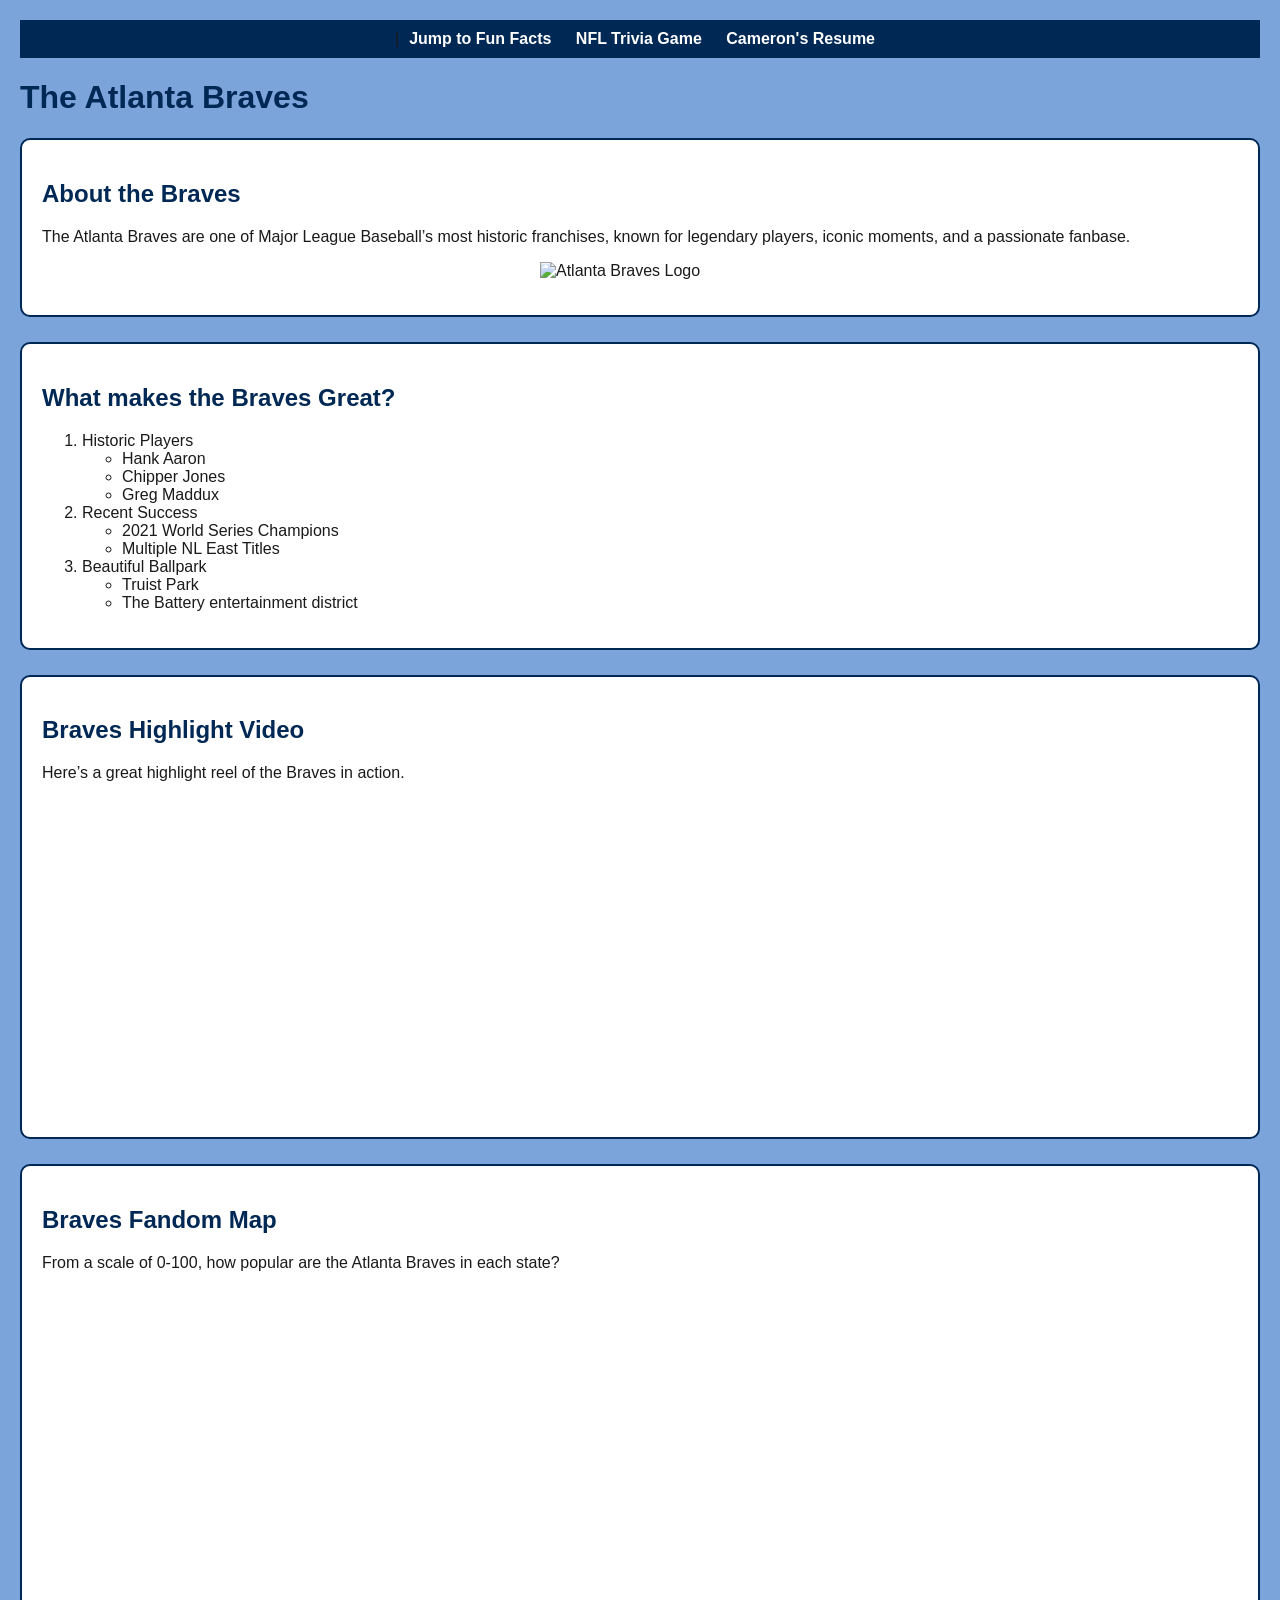
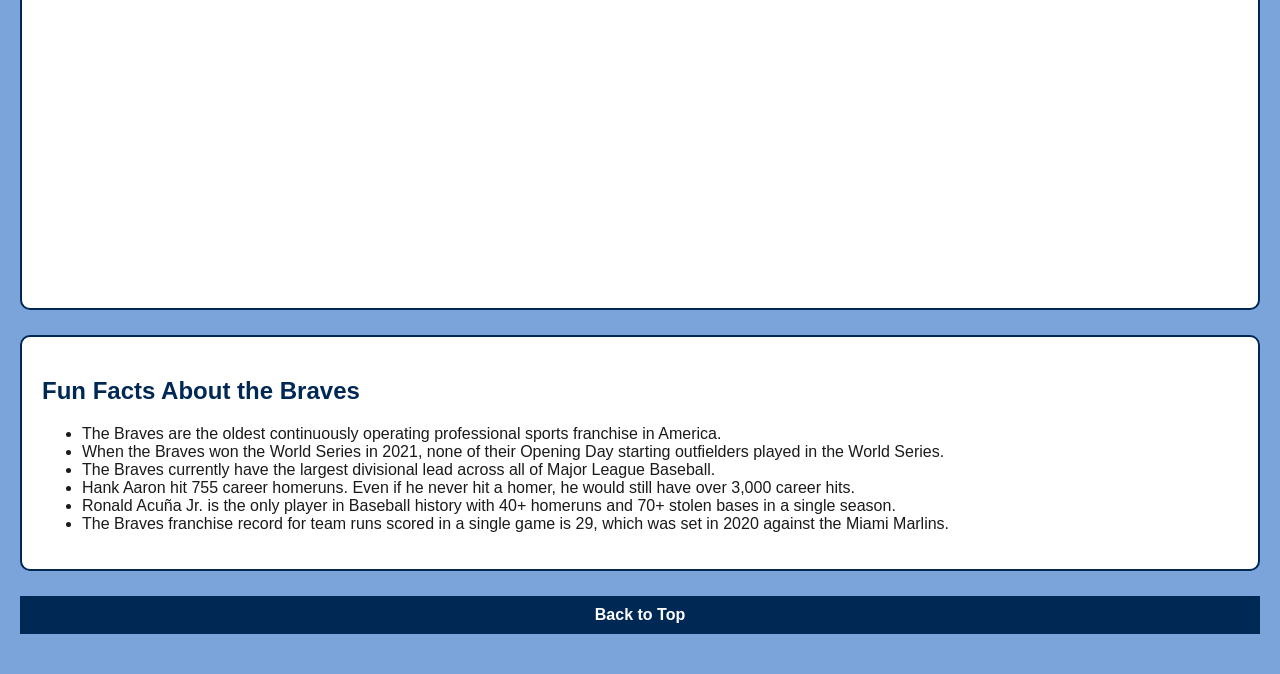
==== Braves.html @ 87ac0170 "Add files via upload" ====
<!DOCTYPE html>
<html lang="en">
<head>
    <meta charset="UTF-8">
    <title>Atlanta Braves </title>
    <link rel="stylesheet" href="Braves.css">
</head>

<body>

    <!-- Navigation -->
    <div class="nav">
        |<a href="#fun-facts">Jump to Fun Facts</a>
        <a href="../ai.html">NFL Trivia Game</a> 
        <a href="index.html">Cameron's Resume</a> 
    </div>

    <h1 id="top">The Atlanta Braves</h1>

    <!-- Intro Section -->
    <div class="section">
        <h2>About the Braves</h2>
        <p>
            The Atlanta Braves are one of Major League Baseball’s most historic franchises, 
            known for legendary players, iconic moments, and a passionate fanbase.
        </p>

        <!-- Required Image -->
        <img src="https://upload.wikimedia.org/wikipedia/en/f/f2/Atlanta_Braves.svg" 
             alt="Atlanta Braves Logo" class="braves-logo">
    </div>

    <!-- Ordered list with an unordered list inside -->
    <div class="section">
        <h2>What makes the Braves Great?</h2>

        <ol>
            <li>Historic Players
                <ul>
                    <li>Hank Aaron</li>
                    <li>Chipper Jones</li>
                    <li>Greg Maddux</li>
                </ul>
            </li>

            <li>Recent Success
                <ul>
                    <li>2021 World Series Champions</li>
                    <li>Multiple NL East Titles</li>
                </ul>
            </li>

            <li>Beautiful Ballpark
                <ul>
                    <li>Truist Park</li>
                    <li>The Battery entertainment district</li>
                </ul>
            </li>
        </ol>
    </div>

    <!-- Embedded YouTube Video -->
    <div class="section">
        <h2>Braves Highlight Video</h2>
        <p>Here’s a great highlight reel of the Braves in action.</p>

        <iframe width="560" height="315" 
            src="https://www.youtube.com/embed/4Z1Zq9VHtVw" 
            title="YouTube video player" 
            frameborder="0" 
            allowfullscreen>
        </iframe>
    </div>

    <!-- Tableau Embed -->
    <div class="section">
        <h2>Braves Fandom Map</h2>
        <p>From a scale of 0-100, how popular are the Atlanta Braves in each state?</p>

        <div class="tableauPlaceholder" id="vizBraves" style="width: 100%; height: 600px;">
           <div class='tableauPlaceholder' id='viz1776897998793' style='position: relative'><noscript><a href='#'><img alt='Braves Popularity per State ' src='https:&#47;&#47;public.tableau.com&#47;static&#47;images&#47;Br&#47;BravesPopularity&#47;Sheet1&#47;1_rss.png' style='border: none' /></a></noscript><object class='tableauViz'  style='display:none;'><param name='host_url' value='https%3A%2F%2Fpublic.tableau.com%2F' /> <param name='embed_code_version' value='3' /> <param name='site_root' value='' /><param name='name' value='BravesPopularity&#47;Sheet1' /><param name='tabs' value='no' /><param name='toolbar' value='yes' /><param name='static_image' value='https:&#47;&#47;public.tableau.com&#47;static&#47;images&#47;Br&#47;BravesPopularity&#47;Sheet1&#47;1.png' /> <param name='animate_transition' value='yes' /><param name='display_static_image' value='yes' /><param name='display_spinner' value='yes' /><param name='display_overlay' value='yes' /><param name='display_count' value='yes' /><param name='language' value='en-US' /><param name='filter' value='publish=yes' /></object></div>                <script type='text/javascript'>                    var divElement = document.getElementById('viz1776897998793');                    var vizElement = divElement.getElementsByTagName('object')[0];                    vizElement.style.width='100%';vizElement.style.height=(divElement.offsetWidth*0.75)+'px';                    var scriptElement = document.createElement('script');                    scriptElement.src = 'https://public.tableau.com/javascripts/api/viz_v1.js';                    vizElement.parentNode.insertBefore(scriptElement, vizElement);                </script>
            <object class="tableauViz" width="100%" height="600" 
                data="https://public.tableau.com/views/MLBStatsDashboard/MLBStats">
            </object>
        </div>
    </div>

    <!-- Anchor target -->
    <div class="section">
        <h2 id="fun-facts">Fun Facts About the Braves</h2>
        <p>
            <ul>
              <li> The Braves are the oldest continuously operating professional sports franchise in America.</li> 
              <li> When the Braves won the World Series in 2021, none of their Opening Day starting outfielders played in the World Series.</li>
              <li>The Braves currently have the largest divisional lead across all of Major League Baseball.</li>
              <li>Hank Aaron hit 755 career homeruns. Even if he never hit a homer, he would still have over 3,000 career hits.</li>
              <li>Ronald Acuña Jr. is the only player in Baseball history with 40+ homeruns and 70+ stolen bases in a single season.</li>
              <li>The Braves franchise record for team runs scored in a single game is 29, which was set in 2020 against the Miami Marlins.</li>
            </ul>
            
        </p>
    </div>

    <!-- Link to anchor -->
    <div class="nav">
         <a href="#top">Back to Top</a>
    </div>

</body>
</html>
---- Braves.css ----
/* Background */
body {
    background-color: #7BA4DB;
    font-family: Arial, Helvetica, sans-serif;
    color: #1a1a1a;
    margin: 0;
    padding: 20px;
}

/* Navigation bar */
.nav {
    background-color: #002855;
    padding: 10px;
    text-align: center;
    margin-bottom: 20px;
}

.nav a {
    color: white;
    margin: 0 10px;
    text-decoration: none;
    font-weight: bold;
}

/* Section styling */
.section {
    background-color: #ffffff;
    padding: 20px;
    margin-bottom: 25px;
    border-radius: 10px;
    border: 2px solid #002855;
}

/* Braves logo */
.braves-logo {
    width: 200px;
    display: block;
    margin: 15px auto;
}

/* Headings */
h1, h2 {
    color: #002855;
}
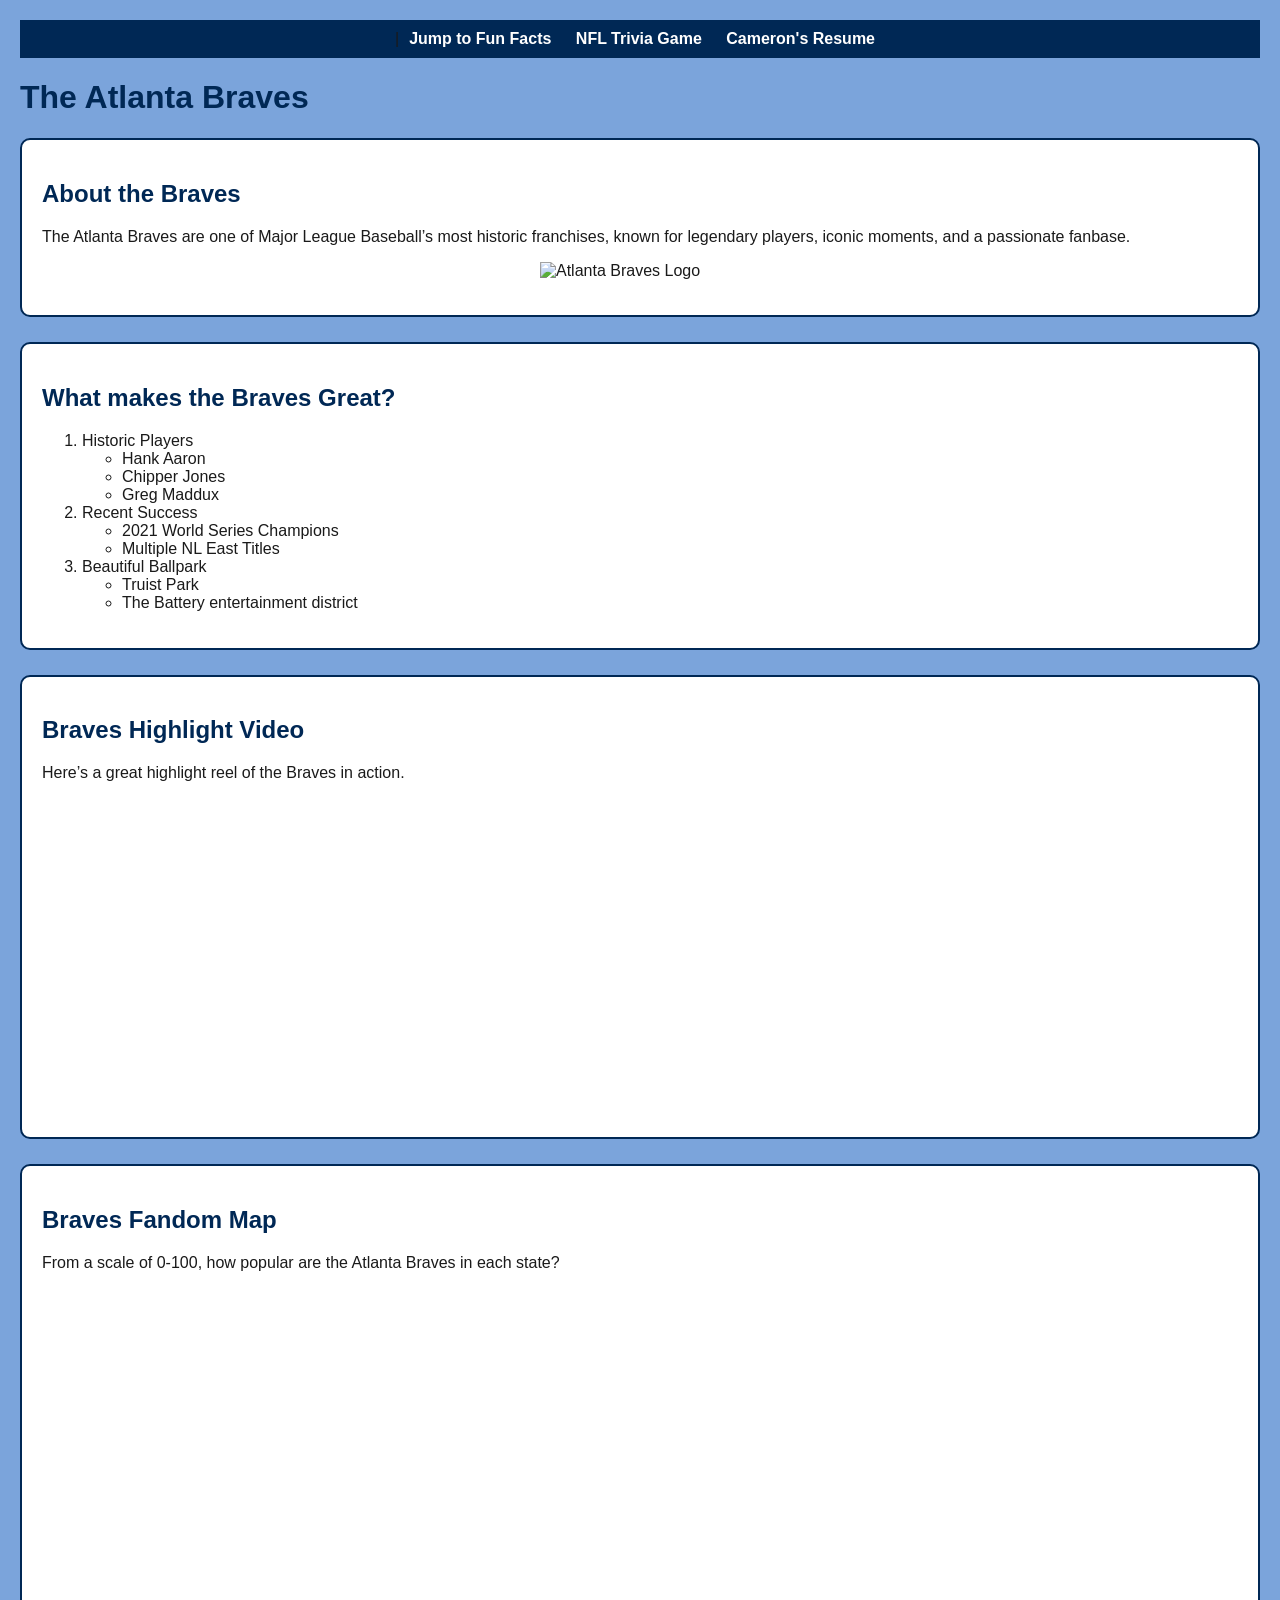
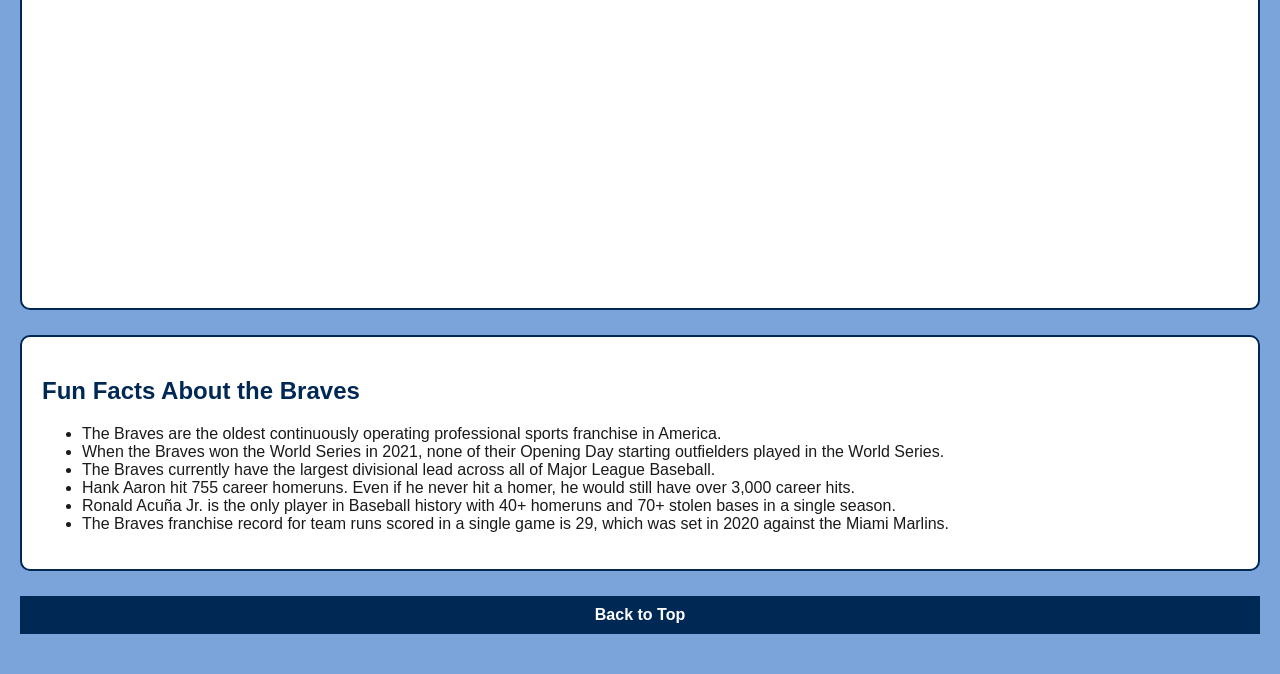
==== commit 2da4995a: "Add files via upload" ====
--- a/Braves.html
+++ b/Braves.html
@@ -64,12 +64,14 @@
         <h2>Braves Highlight Video</h2>
         <p>Here’s a great highlight reel of the Braves in action.</p>
 
-        <iframe width="560" height="315" 
-            src="https://www.youtube.com/embed/4Z1Zq9VHtVw" 
-            title="YouTube video player" 
-            frameborder="0" 
-            allowfullscreen>
-        </iframe>
+        <iframe width="560" height="315"
+    src="https://www.youtube.com/embed/4Z1Zq9VHtVw"
+    title="YouTube video player"
+    frameborder="0"
+    allow="accelerometer; autoplay; clipboard-write; encrypted-media; gyroscope; picture-in-picture; web-share"
+    allowfullscreen>
+</iframe>
+
     </div>
 
     <!-- Tableau Embed -->
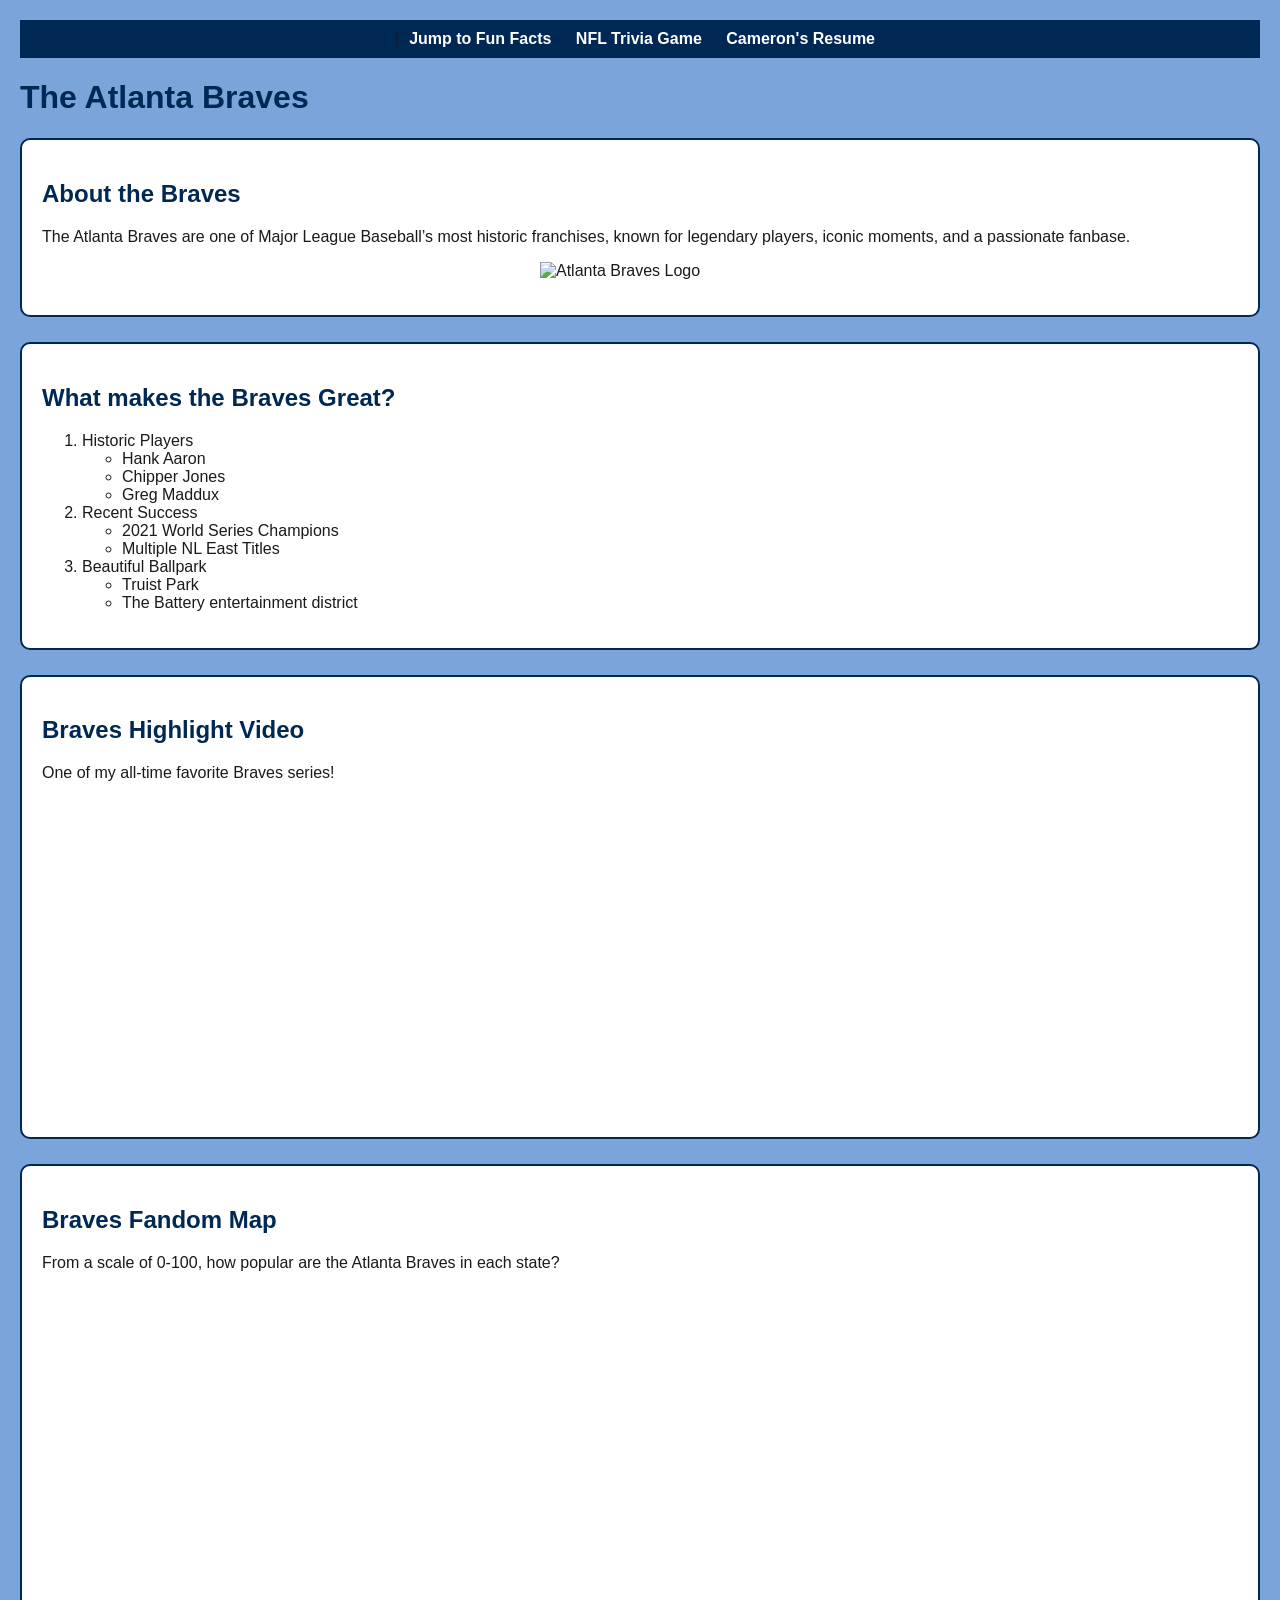
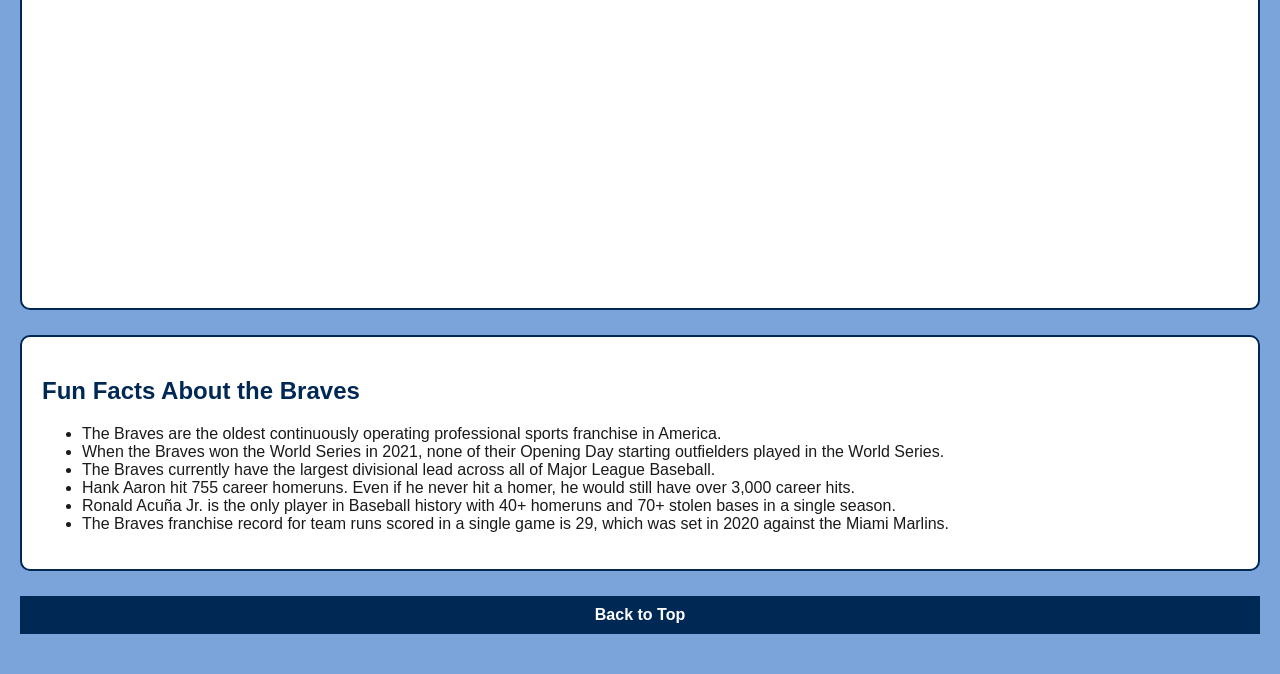
==== commit 39d13823: "Add files via upload" ====
--- a/Braves.html
+++ b/Braves.html
@@ -62,10 +62,10 @@
     <!-- Embedded YouTube Video -->
     <div class="section">
         <h2>Braves Highlight Video</h2>
-        <p>Here’s a great highlight reel of the Braves in action.</p>
+        <p>One of my all-time favorite Braves series!</p>
 
         <iframe width="560" height="315"
-    src="https://www.youtube.com/embed/4Z1Zq9VHtVw"
+    src="https://youtu.be/WFsq4XPC2r4?si=PTZJcS09mUn3rrgC"
     title="YouTube video player"
     frameborder="0"
     allow="accelerometer; autoplay; clipboard-write; encrypted-media; gyroscope; picture-in-picture; web-share"
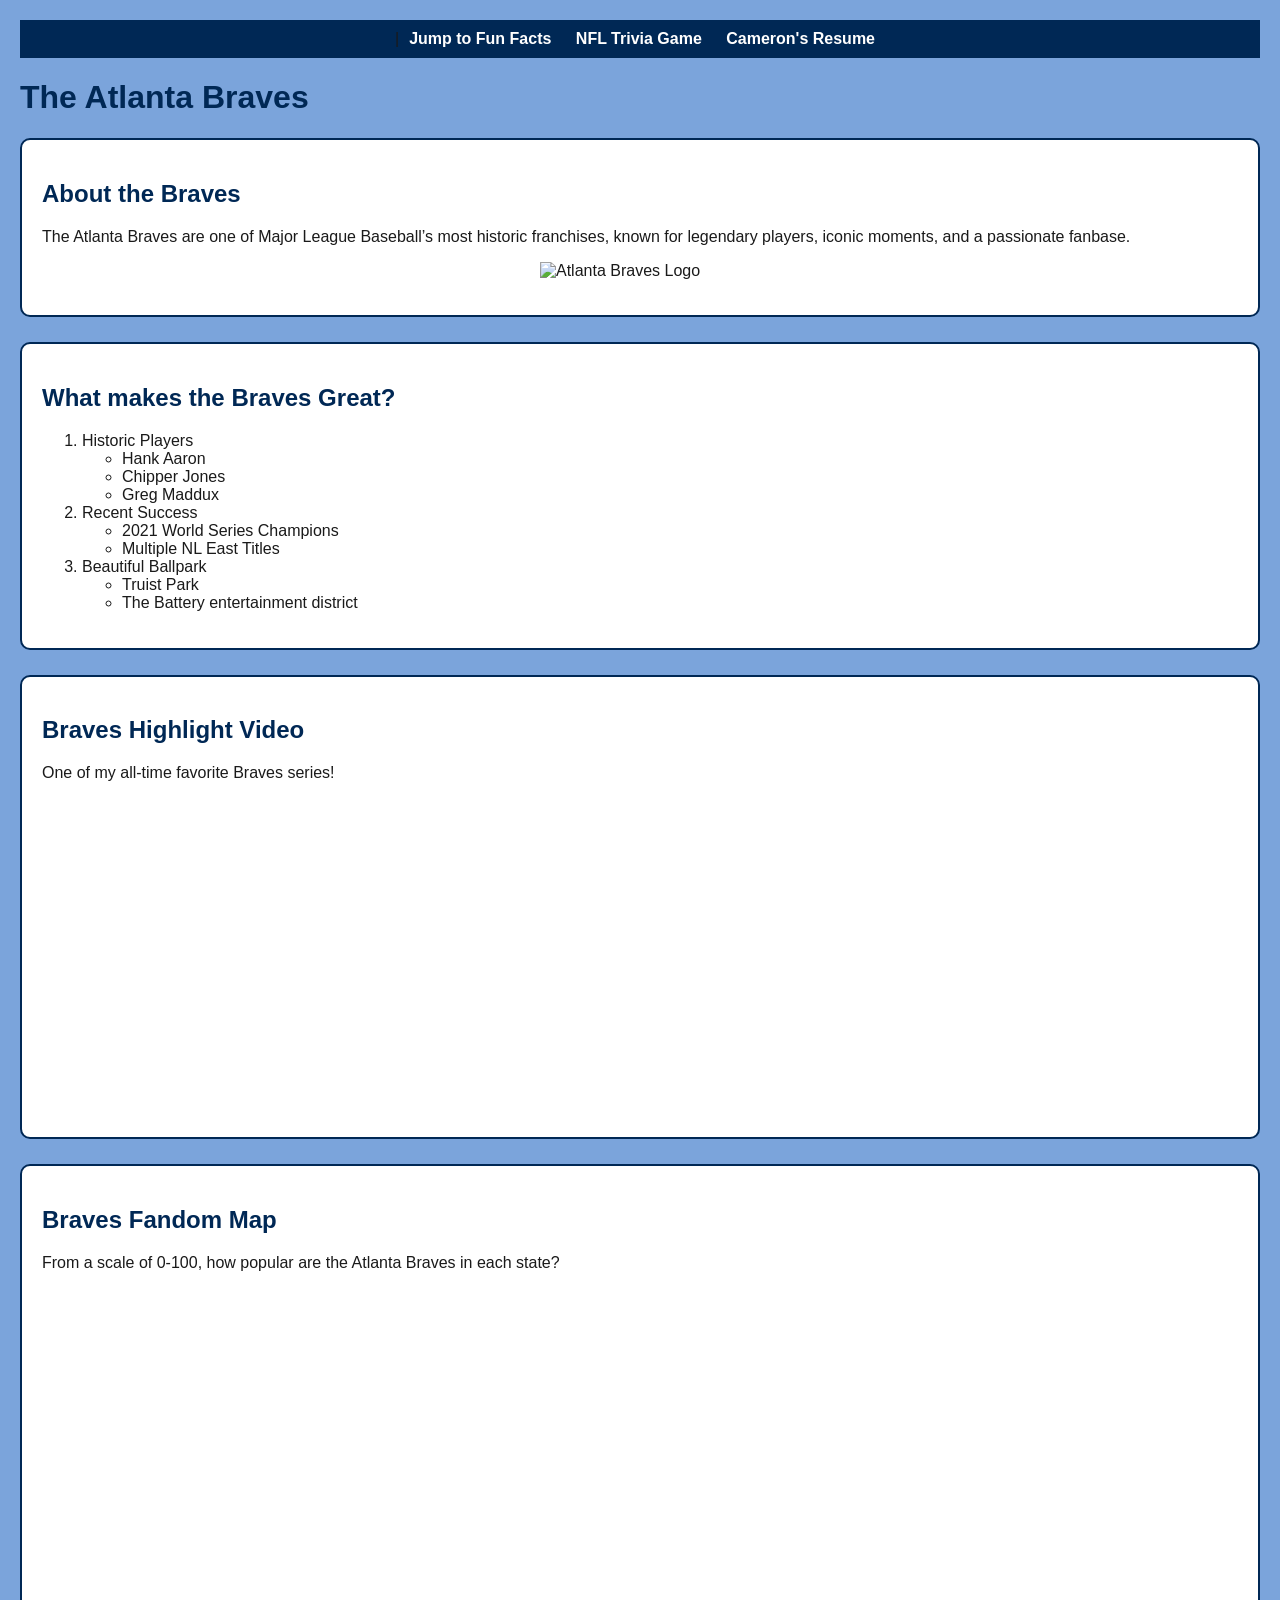
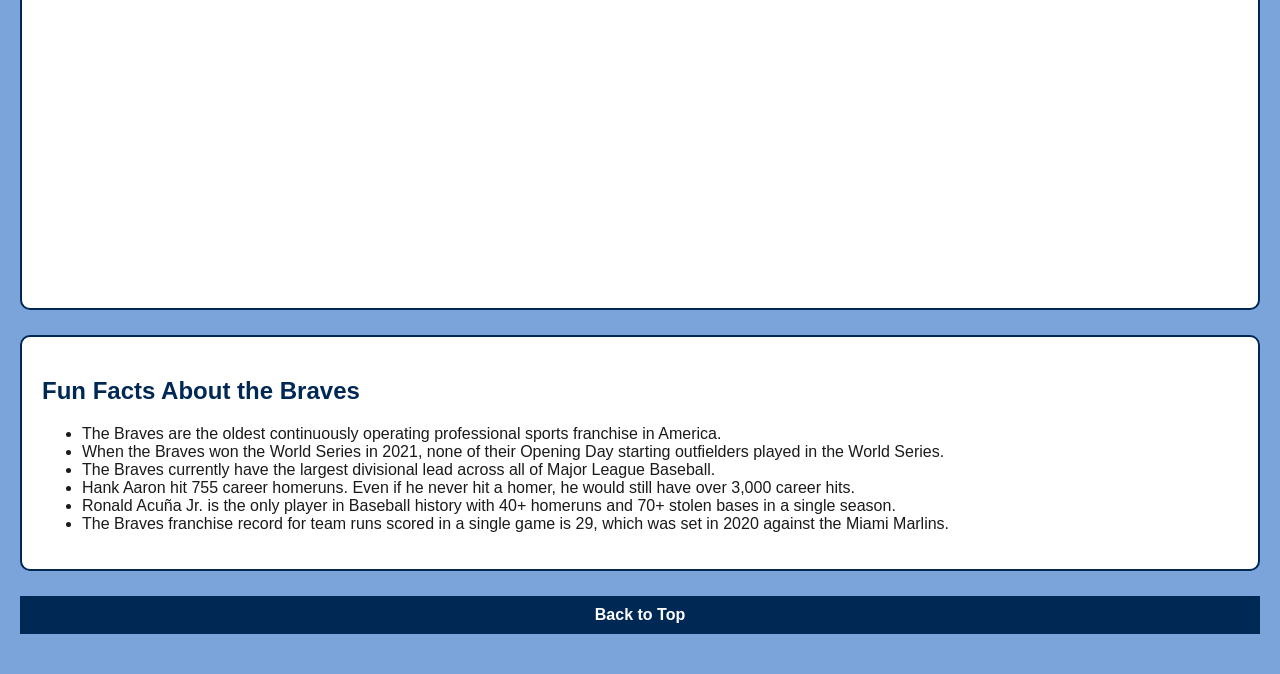
==== commit 31727d3c: "Add files via upload" ====
--- a/Braves.html
+++ b/Braves.html
@@ -65,12 +65,13 @@
         <p>One of my all-time favorite Braves series!</p>
 
         <iframe width="560" height="315"
-    src="https://youtu.be/WFsq4XPC2r4?si=PTZJcS09mUn3rrgC"
+    src="https://www.youtube.com/embed/WFsq4XPC2r4"
     title="YouTube video player"
     frameborder="0"
     allow="accelerometer; autoplay; clipboard-write; encrypted-media; gyroscope; picture-in-picture; web-share"
     allowfullscreen>
 </iframe>
+
 
     </div>
 
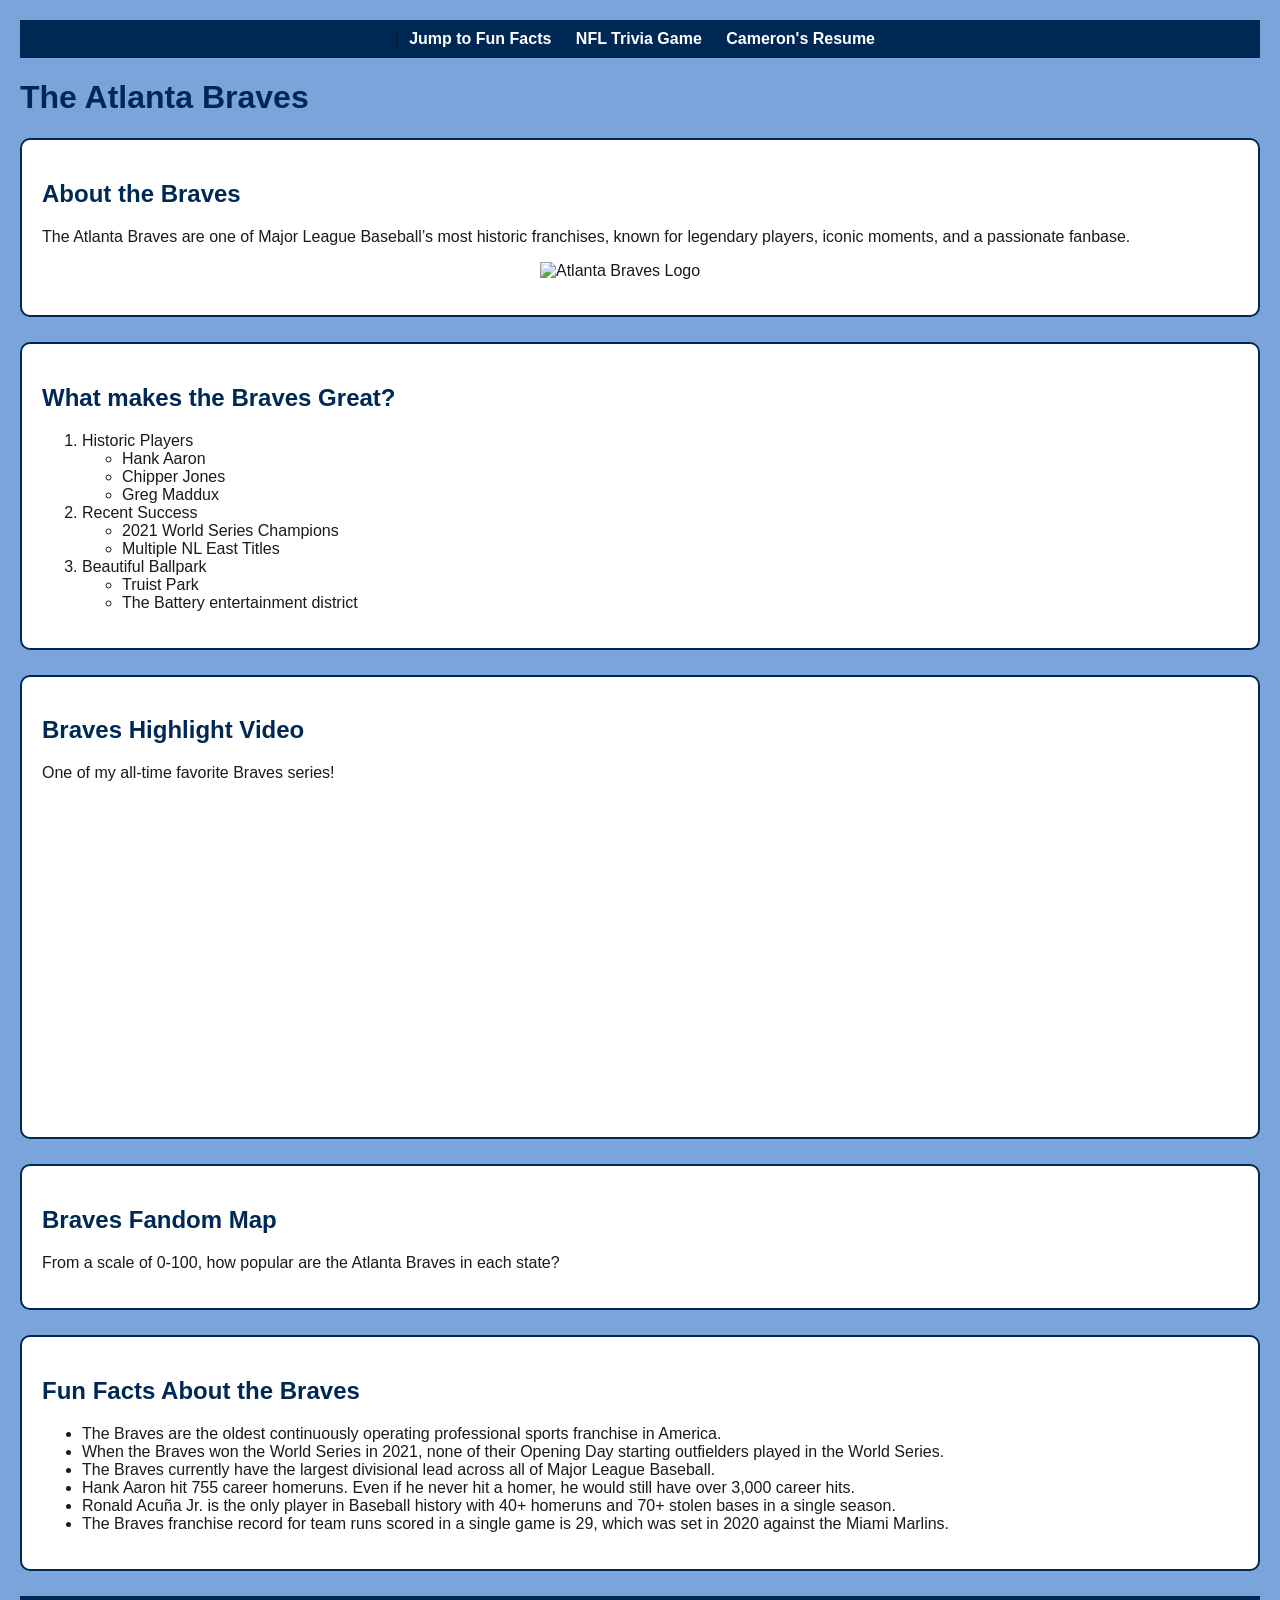
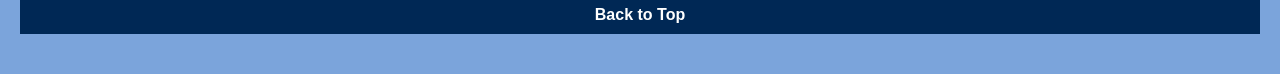
==== commit edf34f2d: "Add files via upload" ====
--- a/Braves.html
+++ b/Braves.html
@@ -76,17 +76,49 @@
     </div>
 
     <!-- Tableau Embed -->
-    <div class="section">
-        <h2>Braves Fandom Map</h2>
-        <p>From a scale of 0-100, how popular are the Atlanta Braves in each state?</p>
+ <div class="section">
+    <h2>Braves Fandom Map</h2>
+    <p>From a scale of 0-100, how popular are the Atlanta Braves in each state?</p>
 
-        <div class="tableauPlaceholder" id="vizBraves" style="width: 100%; height: 600px;">
-           <div class='tableauPlaceholder' id='viz1776897998793' style='position: relative'><noscript><a href='#'><img alt='Braves Popularity per State ' src='https:&#47;&#47;public.tableau.com&#47;static&#47;images&#47;Br&#47;BravesPopularity&#47;Sheet1&#47;1_rss.png' style='border: none' /></a></noscript><object class='tableauViz'  style='display:none;'><param name='host_url' value='https%3A%2F%2Fpublic.tableau.com%2F' /> <param name='embed_code_version' value='3' /> <param name='site_root' value='' /><param name='name' value='BravesPopularity&#47;Sheet1' /><param name='tabs' value='no' /><param name='toolbar' value='yes' /><param name='static_image' value='https:&#47;&#47;public.tableau.com&#47;static&#47;images&#47;Br&#47;BravesPopularity&#47;Sheet1&#47;1.png' /> <param name='animate_transition' value='yes' /><param name='display_static_image' value='yes' /><param name='display_spinner' value='yes' /><param name='display_overlay' value='yes' /><param name='display_count' value='yes' /><param name='language' value='en-US' /><param name='filter' value='publish=yes' /></object></div>                <script type='text/javascript'>                    var divElement = document.getElementById('viz1776897998793');                    var vizElement = divElement.getElementsByTagName('object')[0];                    vizElement.style.width='100%';vizElement.style.height=(divElement.offsetWidth*0.75)+'px';                    var scriptElement = document.createElement('script');                    scriptElement.src = 'https://public.tableau.com/javascripts/api/viz_v1.js';                    vizElement.parentNode.insertBefore(scriptElement, vizElement);                </script>
-            <object class="tableauViz" width="100%" height="600" 
-                data="https://public.tableau.com/views/MLBStatsDashboard/MLBStats">
-            </object>
-        </div>
+    <div class='tableauPlaceholder' id='viz1776897998793' style='position: relative'>
+        <noscript>
+            <a href='#'>
+                <img alt='Braves Popularity per State'
+                     src='https://public.tableau.com/static/images/Br/BravesPopularity/Sheet1/1_rss.png'
+                     style='border: none' />
+            </a>
+        </noscript>
+
+        <object class='tableauViz' style='display:none;'>
+            <param name='host_url' value='https%3A%2F%2Fpublic.tableau.com%2F' />
+            <param name='embed_code_version' value='3' />
+            <param name='site_root' value='' />
+            <param name='name' value='BravesPopularity/Sheet1' />
+            <param name='tabs' value='no' />
+            <param name='toolbar' value='yes' />
+            <param name='static_image'
+                   value='https://public.tableau.com/static/images/Br/BravesPopularity/Sheet1/1.png' />
+            <param name='animate_transition' value='yes' />
+            <param name='display_static_image' value='yes' />
+            <param name='display_spinner' value='yes' />
+            <param name='display_overlay' value='yes' />
+            <param name='display_count' value='yes' />
+            <param name='language' value='en-US' />
+            <param name='filter' value='publish=yes' />
+        </object>
     </div>
+
+    <script type='text/javascript'>
+        var divElement = document.getElementById('viz1776897998793');
+        var vizElement = divElement.getElementsByTagName('object')[0];
+        vizElement.style.width = '100%';
+        vizElement.style.height = (divElement.offsetWidth * 0.75) + 'px';
+        var scriptElement = document.createElement('script');
+        scriptElement.src = 'https://public.tableau.com/javascripts/api/viz_v1.js';
+        vizElement.parentNode.insertBefore(scriptElement, vizElement);
+    </script>
+</div>
+
 
     <!-- Anchor target -->
     <div class="section">
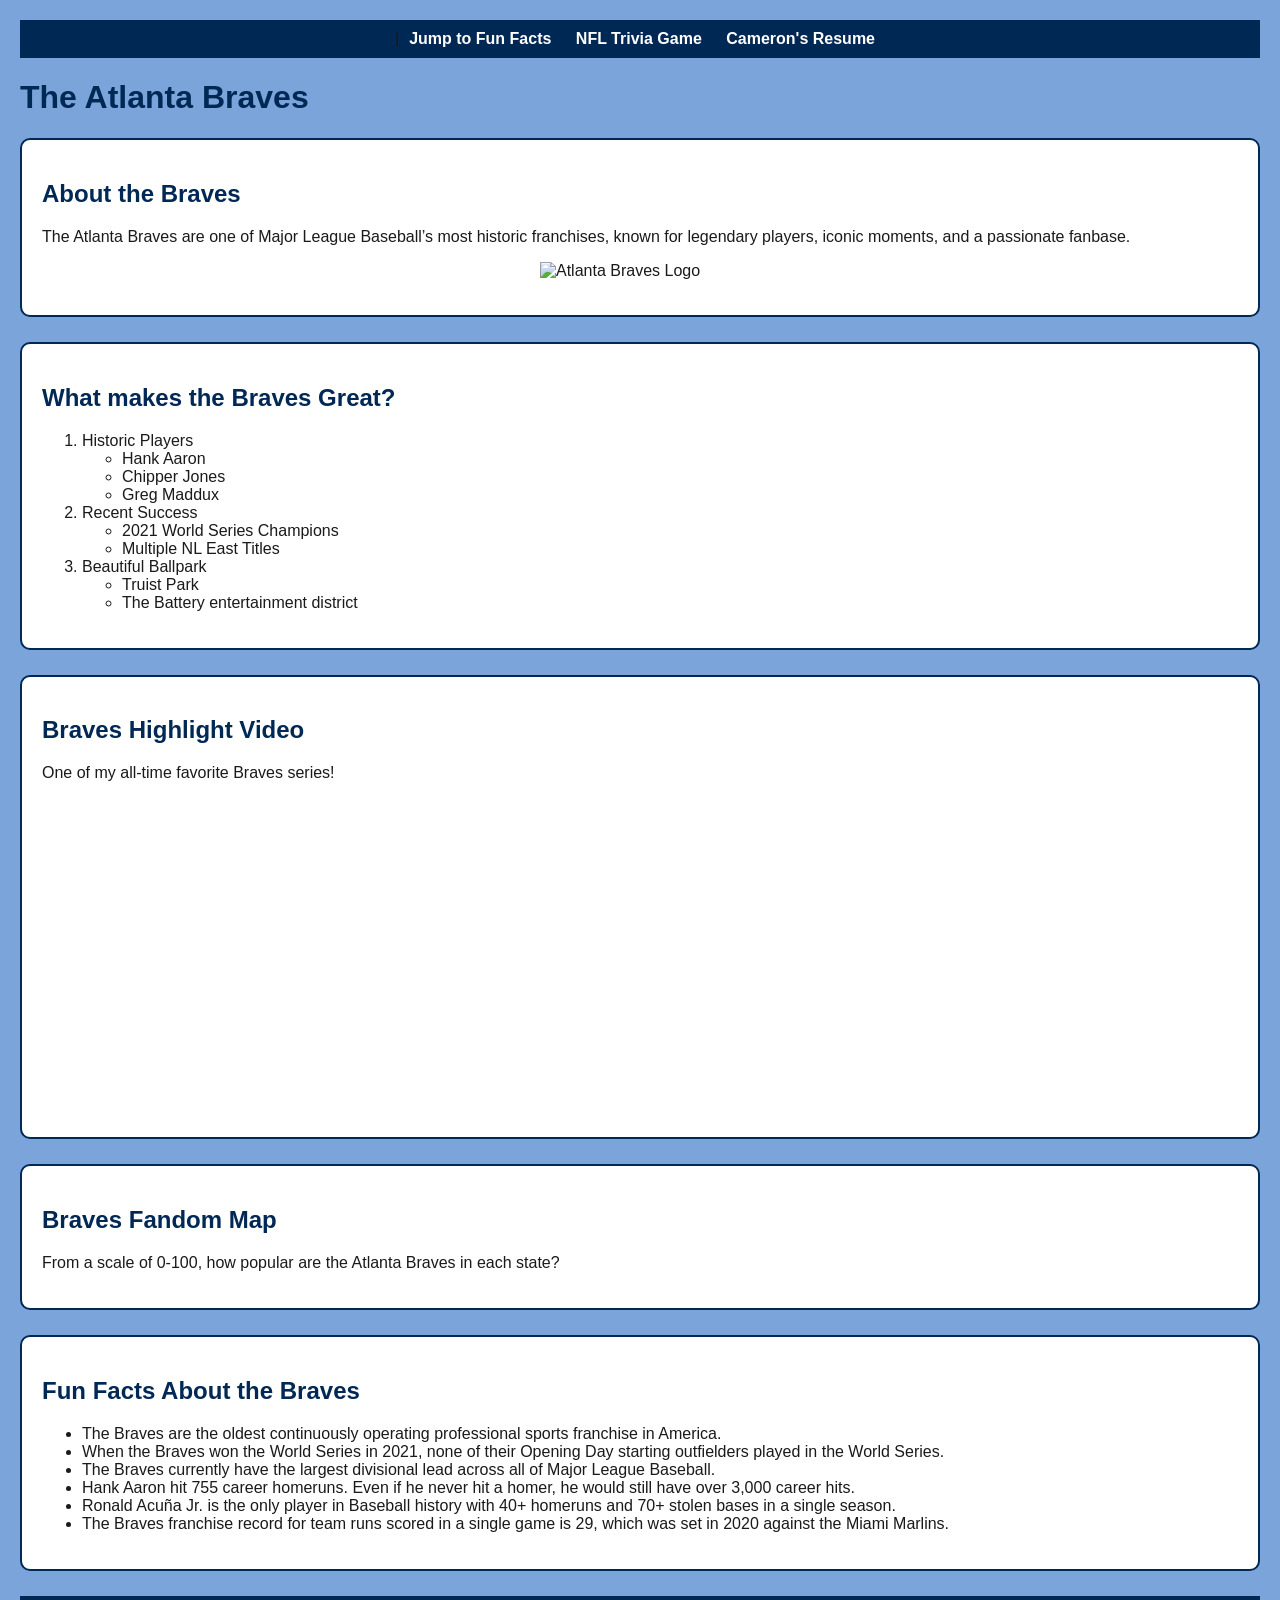
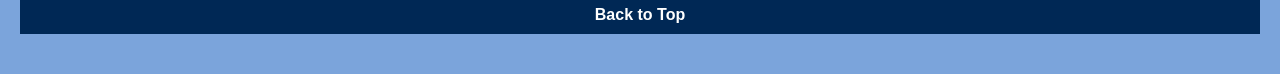
==== commit 06e0b377: "Add files via upload" ====
--- a/Braves.html
+++ b/Braves.html
@@ -11,7 +11,7 @@
     <!-- Navigation -->
     <div class="nav">
         |<a href="#fun-facts">Jump to Fun Facts</a>
-        <a href="../ai.html">NFL Trivia Game</a> 
+        <a href="ai.html">NFL Trivia Game</a> 
         <a href="index.html">Cameron's Resume</a> 
     </div>
 
